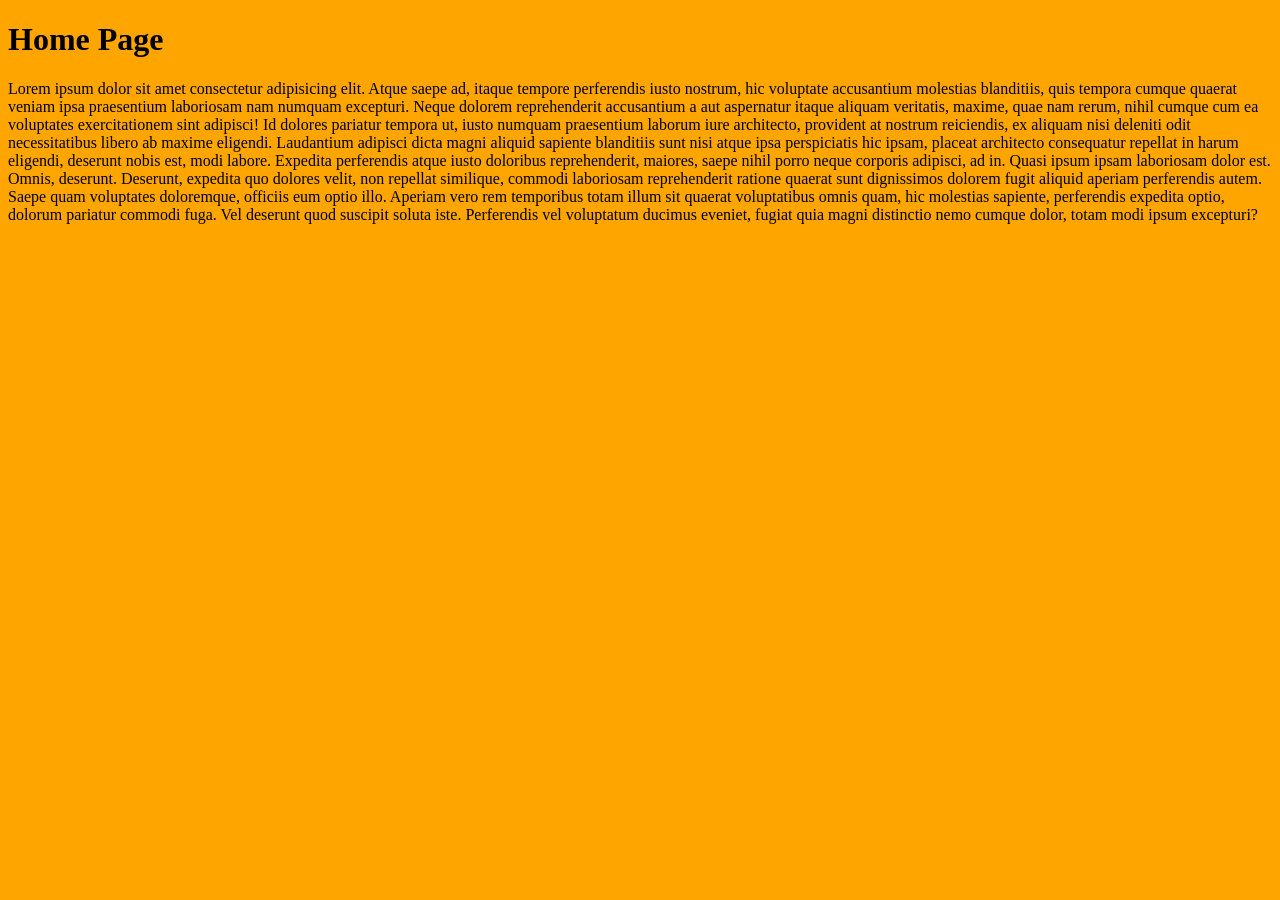
==== source/index.html @ dbecf8c3 "initial commit" ====
<!DOCTYPE html>
<html lang="en">
<head>
    <meta charset="UTF-8">
    <meta name="viewport" content="width=device-width, initial-scale=1.0">
    <link rel="stylesheet" href="/styles/index.css">
    <title>Document</title>
</head>
<body>
    <h1>Home Page</h1>
    <p>Lorem ipsum dolor sit amet consectetur adipisicing elit. Atque saepe ad, itaque tempore perferendis iusto nostrum, hic voluptate accusantium molestias blanditiis, quis tempora cumque quaerat veniam ipsa praesentium laboriosam nam numquam excepturi. Neque dolorem reprehenderit accusantium a aut aspernatur itaque aliquam veritatis, maxime, quae nam rerum, nihil cumque cum ea voluptates exercitationem sint adipisci! Id dolores pariatur tempora ut, iusto numquam praesentium laborum iure architecto, provident at nostrum reiciendis, ex aliquam nisi deleniti odit necessitatibus libero ab maxime eligendi. Laudantium adipisci dicta magni aliquid sapiente blanditiis sunt nisi atque ipsa perspiciatis hic ipsam, placeat architecto consequatur repellat in harum eligendi, deserunt nobis est, modi labore. Expedita perferendis atque iusto doloribus reprehenderit, maiores, saepe nihil porro neque corporis adipisci, ad in. Quasi ipsum ipsam laboriosam dolor est. Omnis, deserunt. Deserunt, expedita quo dolores velit, non repellat similique, commodi laboriosam reprehenderit ratione quaerat sunt dignissimos dolorem fugit aliquid aperiam perferendis autem. Saepe quam voluptates doloremque, officiis eum optio illo. Aperiam vero rem temporibus totam illum sit quaerat voluptatibus omnis quam, hic molestias sapiente, perferendis expedita optio, dolorum pariatur commodi fuga. Vel deserunt quod suscipit soluta iste. Perferendis vel voluptatum ducimus eveniet, fugiat quia magni distinctio nemo cumque dolor, totam modi ipsum excepturi?</p>
    
</body>
</html>
---- styles/index.css ----
body{
    background-color: orange;
}
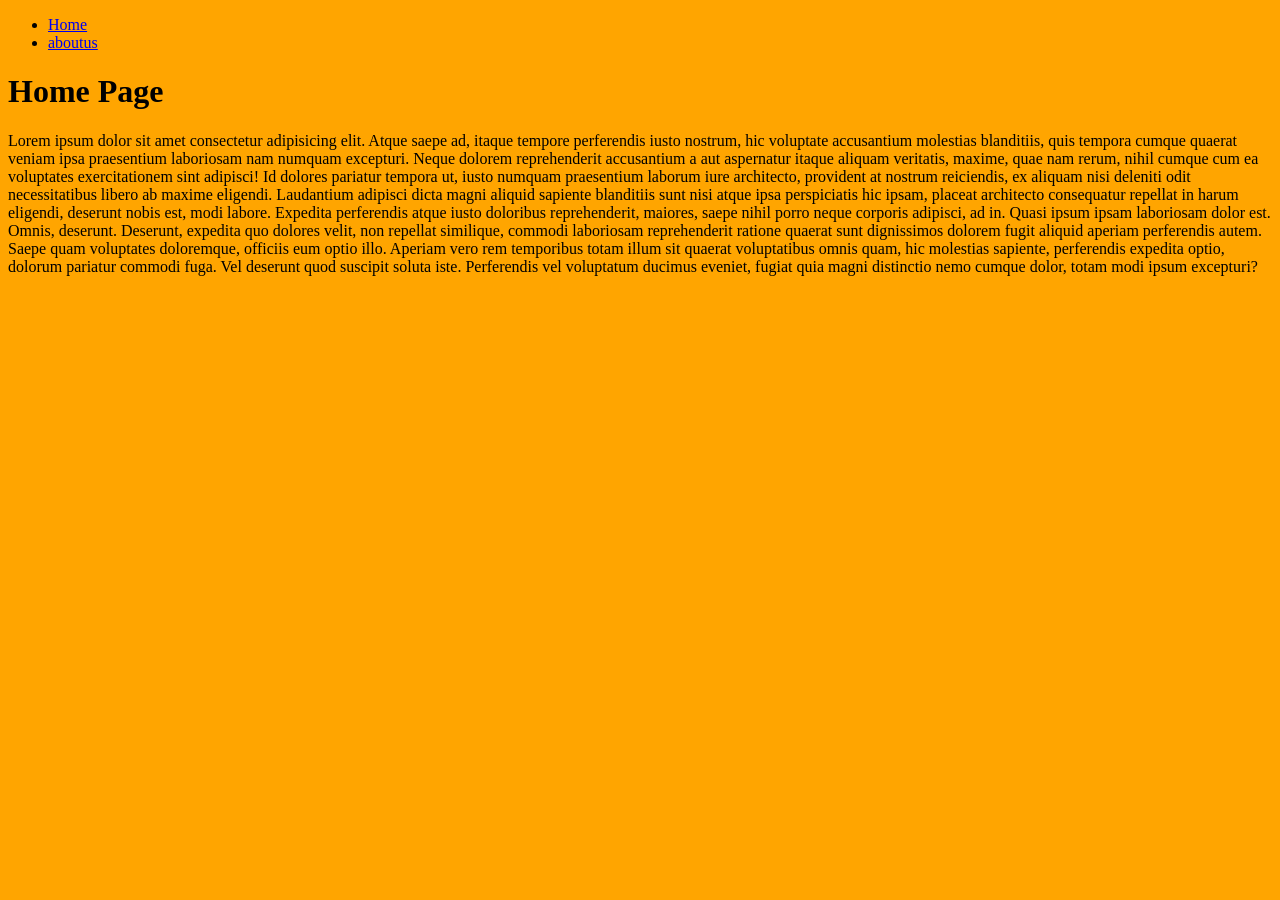
==== commit 3d504c1f: "add aboutus.html&css. update Navigation closes #1" ====
--- a/source/index.html
+++ b/source/index.html
@@ -7,6 +7,10 @@
     <title>Document</title>
 </head>
 <body>
+    <ul>
+        <li><a href="/source/index.html">Home</a></li>
+        <li><a href="/source/aboutus.html">aboutus</a></li>
+    </ul>
     <h1>Home Page</h1>
     <p>Lorem ipsum dolor sit amet consectetur adipisicing elit. Atque saepe ad, itaque tempore perferendis iusto nostrum, hic voluptate accusantium molestias blanditiis, quis tempora cumque quaerat veniam ipsa praesentium laboriosam nam numquam excepturi. Neque dolorem reprehenderit accusantium a aut aspernatur itaque aliquam veritatis, maxime, quae nam rerum, nihil cumque cum ea voluptates exercitationem sint adipisci! Id dolores pariatur tempora ut, iusto numquam praesentium laborum iure architecto, provident at nostrum reiciendis, ex aliquam nisi deleniti odit necessitatibus libero ab maxime eligendi. Laudantium adipisci dicta magni aliquid sapiente blanditiis sunt nisi atque ipsa perspiciatis hic ipsam, placeat architecto consequatur repellat in harum eligendi, deserunt nobis est, modi labore. Expedita perferendis atque iusto doloribus reprehenderit, maiores, saepe nihil porro neque corporis adipisci, ad in. Quasi ipsum ipsam laboriosam dolor est. Omnis, deserunt. Deserunt, expedita quo dolores velit, non repellat similique, commodi laboriosam reprehenderit ratione quaerat sunt dignissimos dolorem fugit aliquid aperiam perferendis autem. Saepe quam voluptates doloremque, officiis eum optio illo. Aperiam vero rem temporibus totam illum sit quaerat voluptatibus omnis quam, hic molestias sapiente, perferendis expedita optio, dolorum pariatur commodi fuga. Vel deserunt quod suscipit soluta iste. Perferendis vel voluptatum ducimus eveniet, fugiat quia magni distinctio nemo cumque dolor, totam modi ipsum excepturi?</p>
     
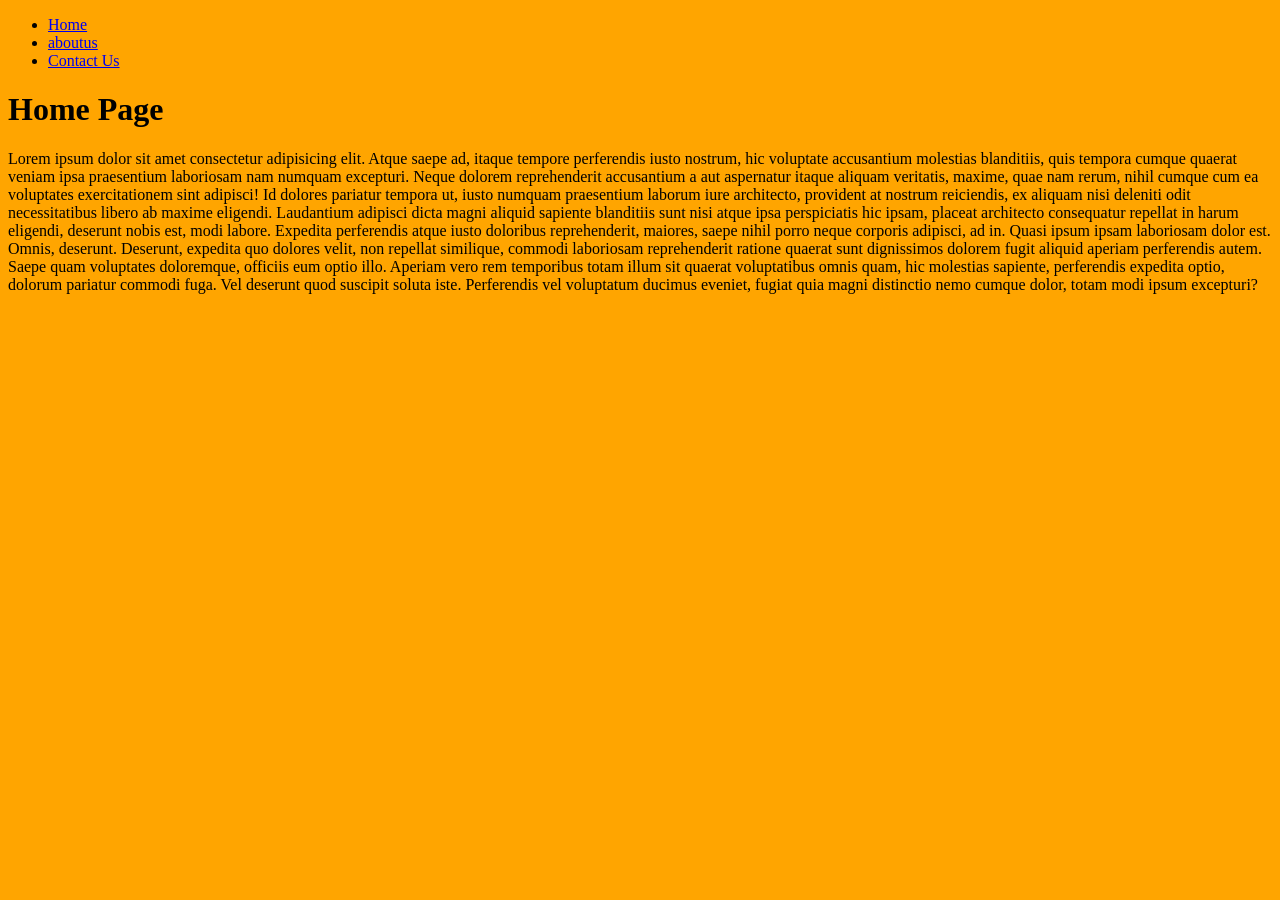
==== commit b60cfaca: "add contactus html&css. Update Navigation in all pages. closes #2" ====
--- a/source/index.html
+++ b/source/index.html
@@ -10,6 +10,7 @@
     <ul>
         <li><a href="/source/index.html">Home</a></li>
         <li><a href="/source/aboutus.html">aboutus</a></li>
+        <li><a href="/source/contactus.html">Contact Us</a></li>
     </ul>
     <h1>Home Page</h1>
     <p>Lorem ipsum dolor sit amet consectetur adipisicing elit. Atque saepe ad, itaque tempore perferendis iusto nostrum, hic voluptate accusantium molestias blanditiis, quis tempora cumque quaerat veniam ipsa praesentium laboriosam nam numquam excepturi. Neque dolorem reprehenderit accusantium a aut aspernatur itaque aliquam veritatis, maxime, quae nam rerum, nihil cumque cum ea voluptates exercitationem sint adipisci! Id dolores pariatur tempora ut, iusto numquam praesentium laborum iure architecto, provident at nostrum reiciendis, ex aliquam nisi deleniti odit necessitatibus libero ab maxime eligendi. Laudantium adipisci dicta magni aliquid sapiente blanditiis sunt nisi atque ipsa perspiciatis hic ipsam, placeat architecto consequatur repellat in harum eligendi, deserunt nobis est, modi labore. Expedita perferendis atque iusto doloribus reprehenderit, maiores, saepe nihil porro neque corporis adipisci, ad in. Quasi ipsum ipsam laboriosam dolor est. Omnis, deserunt. Deserunt, expedita quo dolores velit, non repellat similique, commodi laboriosam reprehenderit ratione quaerat sunt dignissimos dolorem fugit aliquid aperiam perferendis autem. Saepe quam voluptates doloremque, officiis eum optio illo. Aperiam vero rem temporibus totam illum sit quaerat voluptatibus omnis quam, hic molestias sapiente, perferendis expedita optio, dolorum pariatur commodi fuga. Vel deserunt quod suscipit soluta iste. Perferendis vel voluptatum ducimus eveniet, fugiat quia magni distinctio nemo cumque dolor, totam modi ipsum excepturi?</p>
